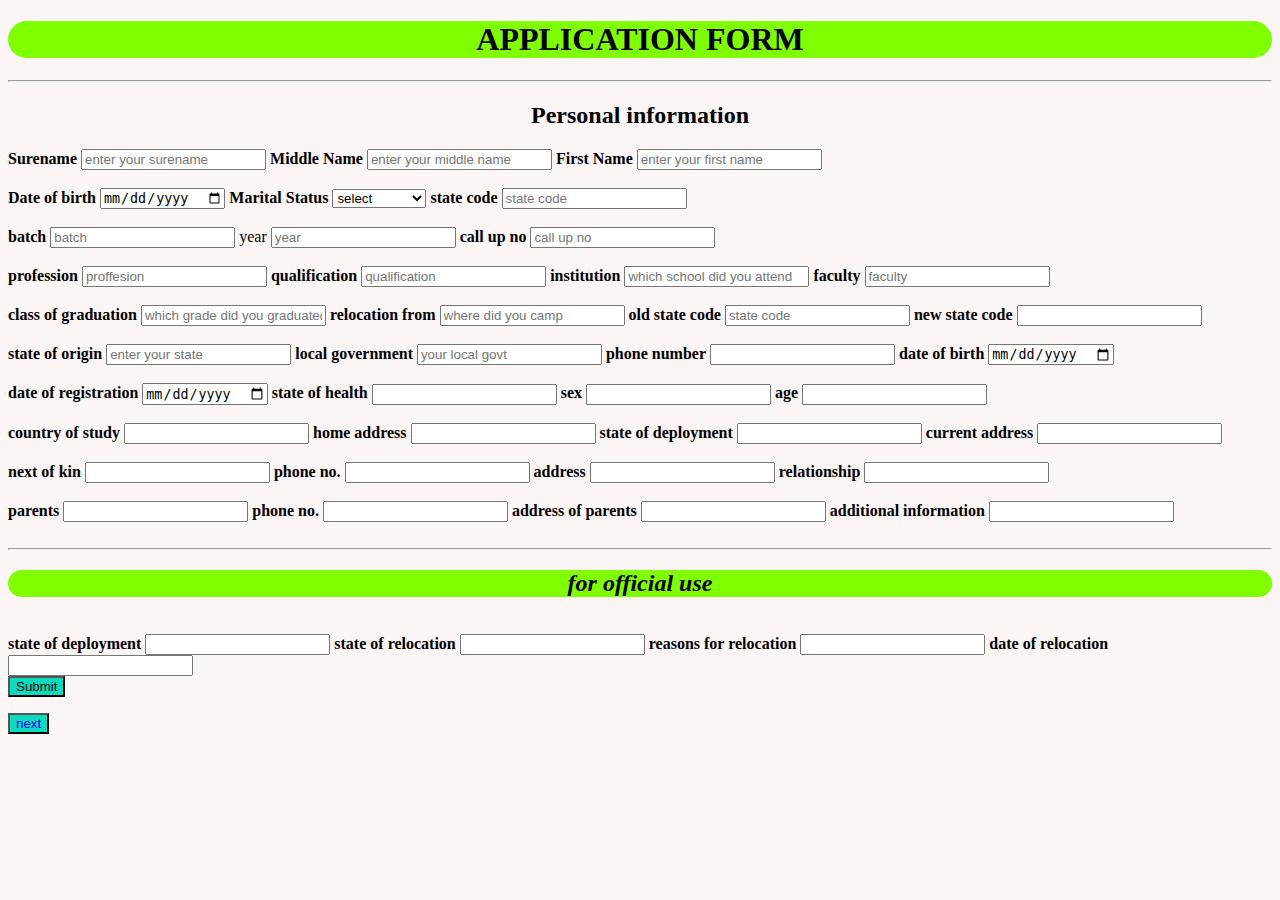
==== html/forms.html @ 76ced0fe "forms project" ====
<!DOCTYPE html>
<html lang="en">
<head>
    <meta charset="UTF-8">
    <meta http-equiv="X-UA-Compatible" content="IE=edge">
    <meta name="viewport" content="width=device-width, initial-scale=1.0">
    <title>project day5</title>
</head>
<body style="background-color: rgb(252, 245, 245) ;">
<form action="" method="post">
    <h1  style="text-align: center ; background-color: chartreuse ; border-radius: 3rem;">APPLICATION FORM</h1>
    <hr>
    <div>
        <h2  style="text-align: center ;">Personal information</h2>
        <div>
        <label for=""><b>Surename</b></label>
        <input
        required 
        type="text" 
        name=" surename"
        placeholder="enter your surename"  
        id="">

        <!-- middle name -->
        <label for=""><b>Middle Name</b></label>
        <input 
        required
        type="text" 
        name="Middle Name"
        placeholder="enter your middle name" 
        id="">

        <!-- first name -->
        <label for=""><b>First Name</b></label>
        <input
        required 
        type="text" 
        name="" 
        placeholder="enter your first name"
        id="">

    </div>
    <br>
    <div>
        <!-- date of birth -->
        <label for=""><b>Date of birth</b></label>
        <input
        required 
        type="date" 
        name="" 
        id="">
    


        <label for=""><b>Marital Status</b></label>
        <select required name="" id="">
            <option value="select">select</option>
            <option value="single">single</option>
            <option value="maried">maried</option>
            <option value="divorsed">divorsed</option>
            <option value="widow">widow</option>
            <option value="complicated">complicated</option>
        </select>

        <!-- state code -->
        <label for=""><b>state code</b></label>
        <input 
        required 
        placeholder="state code" 
        type="digit" 
        name="" 
        value="" 
        id="">

    </div>
    <br>
    <div>

            <!-- batch -->
        <label for=""><b>batch</b></label>
        <input 
        required 
        placeholder="batch" 
        type="text" 
        name="" 
        id="">

        <!-- year of serving -->
        <label for="">year</label>
        <input 
        required 
        placeholder="year" 
        type="year" 
        name="" 
        id="">

        <!-- nysc detail -->
        <label for=""><b>call up no</b></label>
        <input 
        required 
        placeholder="call up no" 
        type="digit" 
        name="" 
        id="">

        </div>
        <br>
        <div>


            <!-- course studied -->
        <label for=""><b>profession</b></label>
        <input 
        required 
        placeholder="proffesion" 
        type="text" 
        name="" 
        id="">

        <!-- qualification -->
        <label for=""><b>qualification</b></label>
        <input 
        required 
        placeholder="qualification" 
        type="text" 
        name="" 
        id="">

        <!-- school -->
        <label for=""><b>institution</b></label>
        <input 
        required 
        placeholder="which school did you attend" 
        type="text" 
        name="" 
        id="">

        <!-- faculty -->
        <label for=""><b>faculty</b></label>
        <input 
        required
        placeholder="faculty" 
        type="text" 
        name="" 
        value="" 
        id="">
        
    </div>
    <br>
    <div>




        <label for=""><b>class of graduation</b></label>
        <input 
        required 
        placeholder="which grade did you graduated with" 
        type="text" 
        name="" 
        id="">


        <label for=""><b>relocation from</b></label>
        <input 
        required 
        placeholder="where did you camp" 
        type="text" 
        name="" 
        id="">

        <label for=""><b>old state code</b></label>
        <input 
        required 
        placeholder="state code" 
        type="text" 
        name="" 
        id="">

        <label for=""><b>new state code</b></label>
        <input 
        type="text" 
        name="" 
        id="">
        
    </div>
    <br>
    <div>

        <label for=""><b>state of origin</b></label>
        <input 
        required 
        placeholder="enter your state" 
        type="text" 
        name="" 
        id="">

        <label for=""><b>local government</b></label>
        <input 
        required 
        placeholder="your local govt" 
        type="text" 
        name="" 
        id="">


        <label for=""><b>phone number</b></label>
        <input 
        type="text" 
        name="" 
        id="">

        <label for=""><b>date of birth</b></label>
        <input 
        type="date" 
        name="" 
        id="">

        </div>
        <br>

        <div>

            <label for=""><b>date of registration</b></label>
            <input 
            type="date" 
            name="" 
            id="">
            
            <label for=""><b>state of health</b></label>
        <input 
        type="text" 
        name="" 
        id="">

        <label for=""><b>sex</b></label>
        <input 
        type="text" 
        name="" 
        id="">
        
        <label for=""><b>age</b></label>
        <input 
        type="text" 
        name="" 
        id="">
    </div>
    <br>
    <div>

        
        <label for=""><b>country of study</b></label>
        <input 
        type="text" 
        name="" 
        id="">

        <label for=""><b>home address</b></label>
        <input 
        type="text" 
        name="" 
        id="">

        <label for=""><b>state of deployment</b></label>
        <input 
        type="text" 
        name="" 
        id="">
        
        <label for=""><b>current address</b></label>
        <input 
        type="text" 
        name="" 
        id="">
    </div>
    <br>
    <div>

        <label for=""><b>next of kin</b></label>
        <input type="text" name="" id="">
        
        <label for=""><b>phone no.</b></label>
        <input type="text" name="" id="">
        
        <label for=""><b>address</b></label>
        <input type="text" name="" id="">
        
        <label for=""><b>relationship</b></label>
        <input type="text" name="" id="">
        
    </div>
    <br>
    <div>

        <label for=""><b>parents</b></label>
        <input type="text" name="" id="">
        
        <label for=""><b>phone no.</b></label>
        <input type="text" name="" id="">

        <label for=""><b>address of parents</b></label>
        <input type="text" name="" id="">

        <label for=""><b>additional information</b></label>
        <input type="text" name="" id="">
        
    </div>
    <br>
    <hr>
    <div>

       <h2 
            style="text-align: center; 
            background-color: chartreuse; 
            border-radius: 3rem;"> <i> for official use </i> 
        </h2>
        <br>
        <label for=""><b>state of deployment</b></label>
        <input type="text" name="" id="">

        <label for=""><b>state of relocation</b></label>
        <input type="text" name="" id="">
        
        <label for=""><b>reasons for relocation</b></label>
        <input type="text" name="" id="">
        
        <label for=""><b>date of relocation</b></label>
        <input type="text" name="" id="">
        
        
    </div>
    </div>
    
    <input 
    type="submit" 
    name="" 
    id=""
    style="background-color: rgb(10, 218, 190) ;">
</form>
<p><button 
    style="background-color:rgb(10, 218, 190) ;"><a href="/html/day6.html" style="text-decoration: none ;" >next</a></button></p>
</html>
</body>
</html>
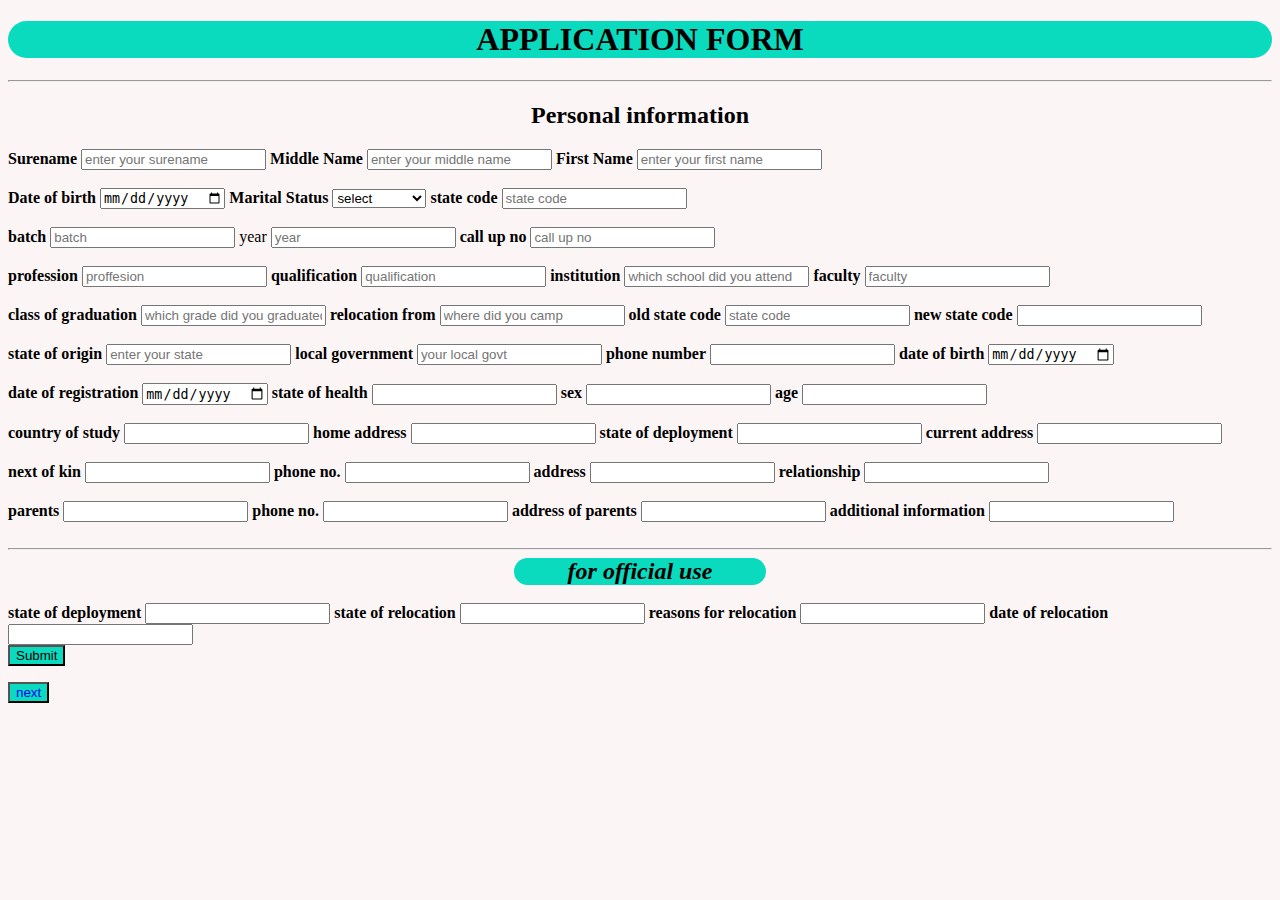
==== commit 034e61c6: "forms updated" ====
--- a/html/forms.html
+++ b/html/forms.html
@@ -8,7 +8,7 @@
 </head>
 <body style="background-color: rgb(252, 245, 245) ;">
 <form action="" method="post">
-    <h1  style="text-align: center ; background-color: chartreuse ; border-radius: 3rem;">APPLICATION FORM</h1>
+    <h1  style="text-align: center ; background-color: rgb(10, 218, 190) ; border-radius: 3rem;">APPLICATION FORM</h1>
     <hr>
     <div>
         <h2  style="text-align: center ;">Personal information</h2>
@@ -311,8 +311,11 @@
 
        <h2 
             style="text-align: center; 
-            background-color: chartreuse; 
-            border-radius: 3rem;"> <i> for official use </i> 
+            background-color: rgb(10, 218, 190); 
+            border-radius: 3rem;
+            width: 20%;
+            margin: auto;"> 
+            <i> for official use </i> 
         </h2>
         <br>
         <label for=""><b>state of deployment</b></label>
